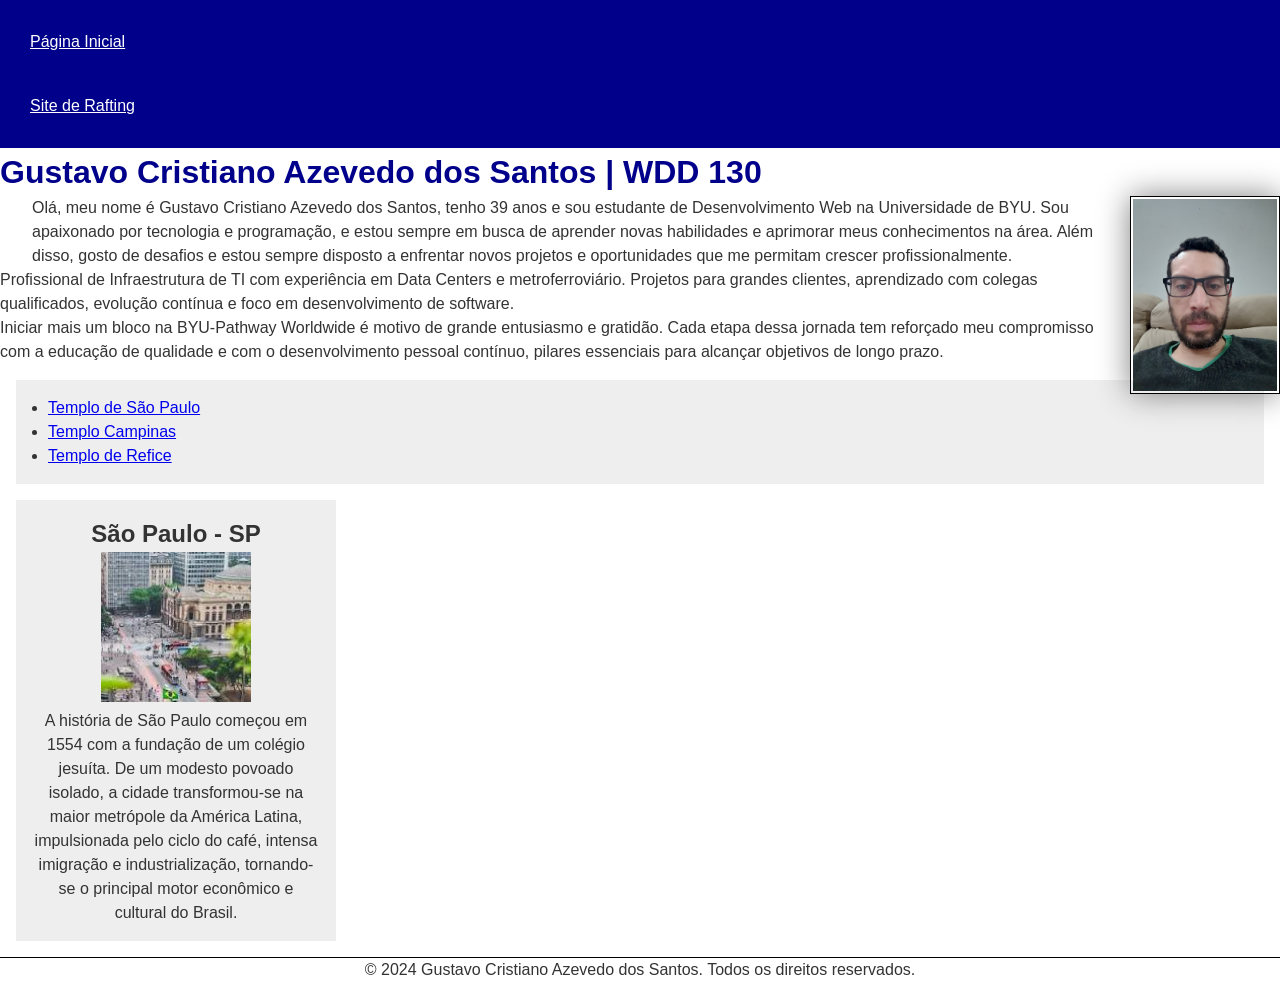
==== pagina-de-perfil.html @ 27f9924c "Melhoria pagina" ====
<!-- Página Inicial DO ALUNO GUSTAVO CRISTIANO AZEVEDO DOS SANTOS-->
<!DOCTYPE html>
<html lang="pt-br">

<head>
    <meta charset="UTF-8">
    <meta name="viewport" content="width=device-width, initial-scale=1.0">

    <title>Gustavo Cristiano Azevedo dos Santos | WDD 130 </title>
    <meta name="description"
      content="Descreva sua própria página inicial aqui usando palavras-chave como seu nome, o curso, a finalidade da página.">
    <meta name="author" content="Gustavo Azevedo">
    <link rel="stylesheet" href="estilos/estilos.css">
</head>


<body>
    <header>
        <nav>
            <a href=" #"> Página Inicial </a>
            <a href="wwr/"> Site de Rafting </a>
        </nav>
    </header>
    <main>
        <h1>Gustavo Cristiano Azevedo dos Santos | WDD 130</h1>
        <img src="imagens/perfil.jpg" alt="Foto de Perfil do Gustavo Santos" width="200">
        <p class="indentacao">Olá, meu nome é Gustavo Cristiano Azevedo dos Santos, tenho 39 anos e
            sou estudante
            de
            Desenvolvimento Web na Universidade de BYU. Sou apaixonado por tecnologia e
            programação,
            e estou sempre em busca de aprender novas habilidades e aprimorar meus conhecimentos
            na
            área. Além disso, gosto de desafios e estou sempre disposto a enfrentar novos
            projetos e
            oportunidades que me permitam crescer profissionalmente.</p>
        <p>Profissional de Infraestrutura de TI com experiência em Data Centers e metroferroviário.
            Projetos
            para grandes clientes, aprendizado com colegas qualificados, evolução contínua e foco em
            desenvolvimento de software.</p>
        <p>Iniciar mais um bloco na BYU-Pathway Worldwide é motivo de grande entusiasmo e gratidão.
            Cada etapa
            dessa jornada tem reforçado meu compromisso com a educação de qualidade e com o
            desenvolvimento
            pessoal contínuo, pilares essenciais para alcançar objetivos de longo prazo.</p>

        <ul class="caixa indentacao">
            <li><a href="https://churchofjesuschristtemples.org/sao-paulo-brazil-temple/"
                  target="_blank">Templo de São Paulo</a></li>
            <li><a href="https://churchofjesuschristtemples.org/campinas-brazil-temple/"
                  target="_blank">Templo Campinas</a></li>
            <li><a href="https://churchofjesuschristtemples.org/recife-brazil-temple/"
                  target="_blank">Templo de Refice</a></li>
        </ul>

    </main>
    <aside class="caixa">
        <h2>São Paulo - SP</h2>
        <img src="imagens.1/cidade-de-São-Paulo.jpg" alt="Centro de São Paulo - SP"
          class="place-img">
        <p>A história de São Paulo começou em 1554 com a fundação de um colégio jesuíta. De um
            modesto povoado
            isolado, a cidade transformou-se na maior metrópole da América Latina, impulsionada
            pelo
            ciclo do
            café, intensa imigração e industrialização, tornando-se o principal motor econômico
            e
            cultural do
            Brasil.
        </p>
    </aside>


    <footer>
        <p>© 2024 Gustavo Cristiano Azevedo dos Santos. Todos os direitos reservados.</p>
    </footer>

</body>

</html>
---- estilos/estilos.css ----
* {
    margin: 0;
    padding: 0;
    box-sizing: border-box;
}

/* Resetar CCS do meu projeto */
* {
    margin: 0;
    padding: 0;
    box-sizing: border-box;
}

body {
    font-family: Arial, Helvetica, sans-serif;
    line-height: 1.5;
    color: #333;
    background-color: #fff;
    margin: 0;
}

nav {
    background-color: darkblue;
    padding: 10px;

}

nav a {
    color: white;
    padding: 20px;
    display: block;
}

h1 {
    color: darkblue;
}

main img {
    margin-left: 20px;
    margin-bottom: 20px;
    width: 150px;
    height: auto;
    border: 1px solid black;
    padding: 2px;
    box-shadow: 0 0 30px gray;
    float: right;
}

p {
    padding: 10;
}

aside {
    width: 20rem;
    /* 1 */

    color: #333;
    text-align: center;

}

aside img {
    width: 150px;
    height: auto;
}

aside h2 {
    position: 10px;
    top: 10px;
    left: 200 px;
}

main img {
    width: 150;
    height: auto;
}

footer {
    margin-top: 1em;
    border-top: 1px solid #000;
    text-align: center;
}

/*Seletores de Classe*/
.caixa {
    border: 1px solid rgb(0, 0, 0 / 0.2);
    padding: 1rem;
    margin: 1rem;
    background-color: #eee;
}

.indentacao {
    padding-left: 2rem;
}
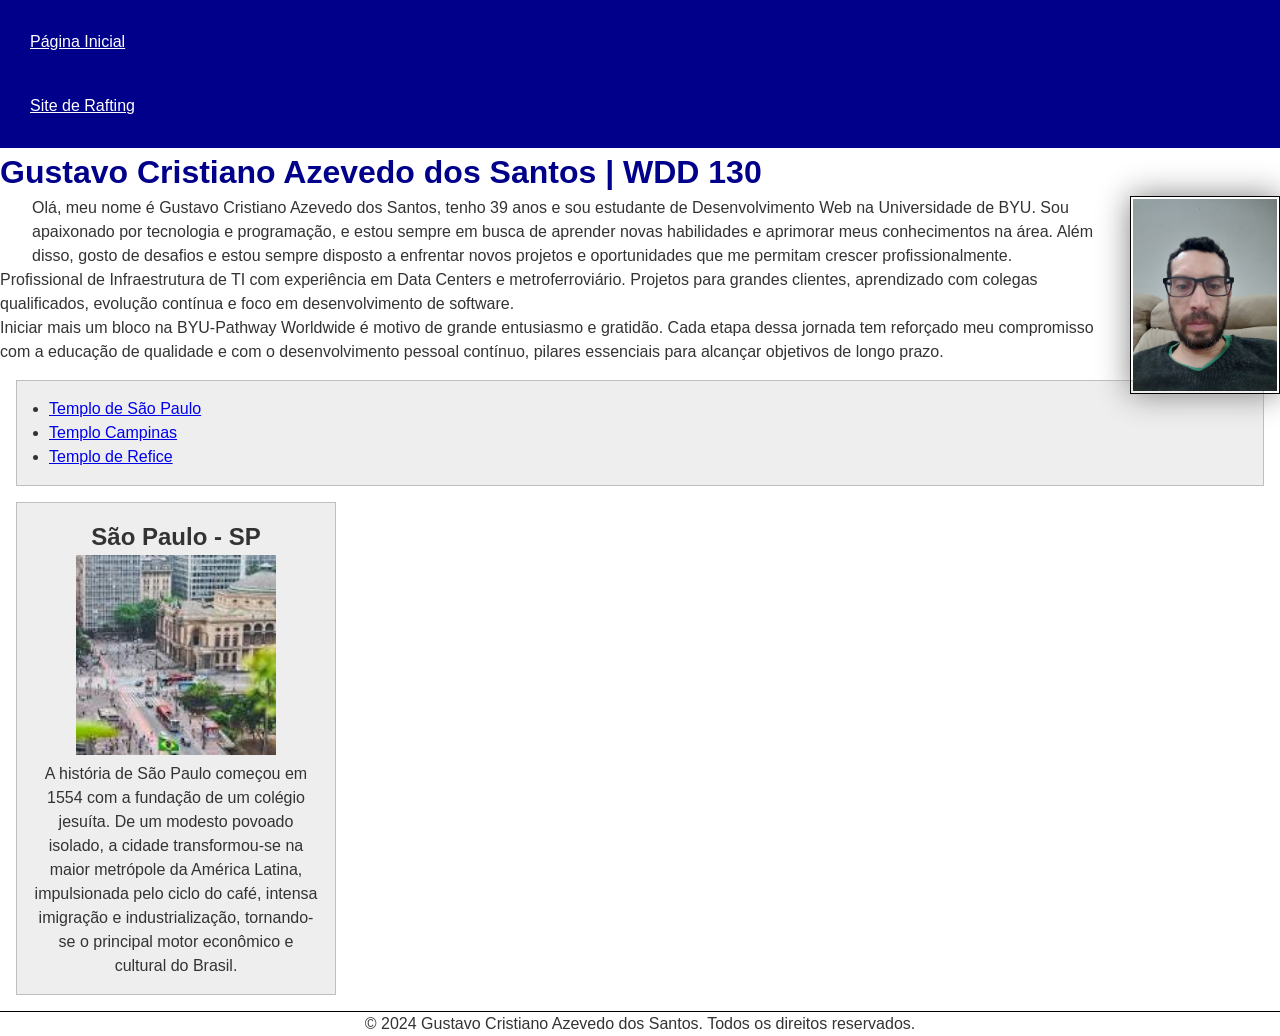
==== commit 2109d6b0: "pagina inicial de perfil atualizado" ====
--- a/pagina-de-perfil.html
+++ b/pagina-de-perfil.html
@@ -8,7 +8,7 @@
 
     <title>Gustavo Cristiano Azevedo dos Santos | WDD 130 </title>
     <meta name="description"
-      content="Descreva sua própria página inicial aqui usando palavras-chave como seu nome, o curso, a finalidade da página.">
+      content="Página de perfil do Gustavo Cristiano Azevedo dos Santos do curso WDD130, essa página tem como objetivo apresentar o meu perfil profissional.">
     <meta name="author" content="Gustavo Azevedo">
     <link rel="stylesheet" href="estilos/estilos.css">
 </head>
@@ -77,4 +77,6 @@
 
 </body>
 
-</html>+</html>
+
+
--- a/estilos/estilos.css
+++ b/estilos/estilos.css
@@ -22,7 +22,6 @@
 nav {
     background-color: darkblue;
     padding: 10px;
-
 }
 
 nav a {
@@ -33,6 +32,10 @@
 
 h1 {
     color: darkblue;
+}
+
+main {
+    max-width: 10000px;
 }
 
 main img {
@@ -47,43 +50,33 @@
 }
 
 p {
-    padding: 10;
+    padding: 0;
 }
 
 aside {
     width: 20rem;
-    /* 1 */
-
+    margin: 1rem;
+    border: 1px solid rgb(0 0 0 / 0.2);
+    padding: 1rem;
+    background-color: #eee;
     color: #333;
     text-align: center;
-
 }
 
 aside img {
-    width: 150px;
-    height: auto;
-}
-
-aside h2 {
-    position: 10px;
-    top: 10px;
-    left: 200 px;
-}
-
-main img {
-    width: 150;
+    width: 200px;
     height: auto;
 }
 
 footer {
-    margin-top: 1em;
+    margin-top: 15px;
     border-top: 1px solid #000;
     text-align: center;
 }
 
-/*Seletores de Classe*/
+/* Seletores de Classe */
 .caixa {
-    border: 1px solid rgb(0, 0, 0 / 0.2);
+    border: 1px solid rgb(0 0 0 / 0.2);
     padding: 1rem;
     margin: 1rem;
     background-color: #eee;
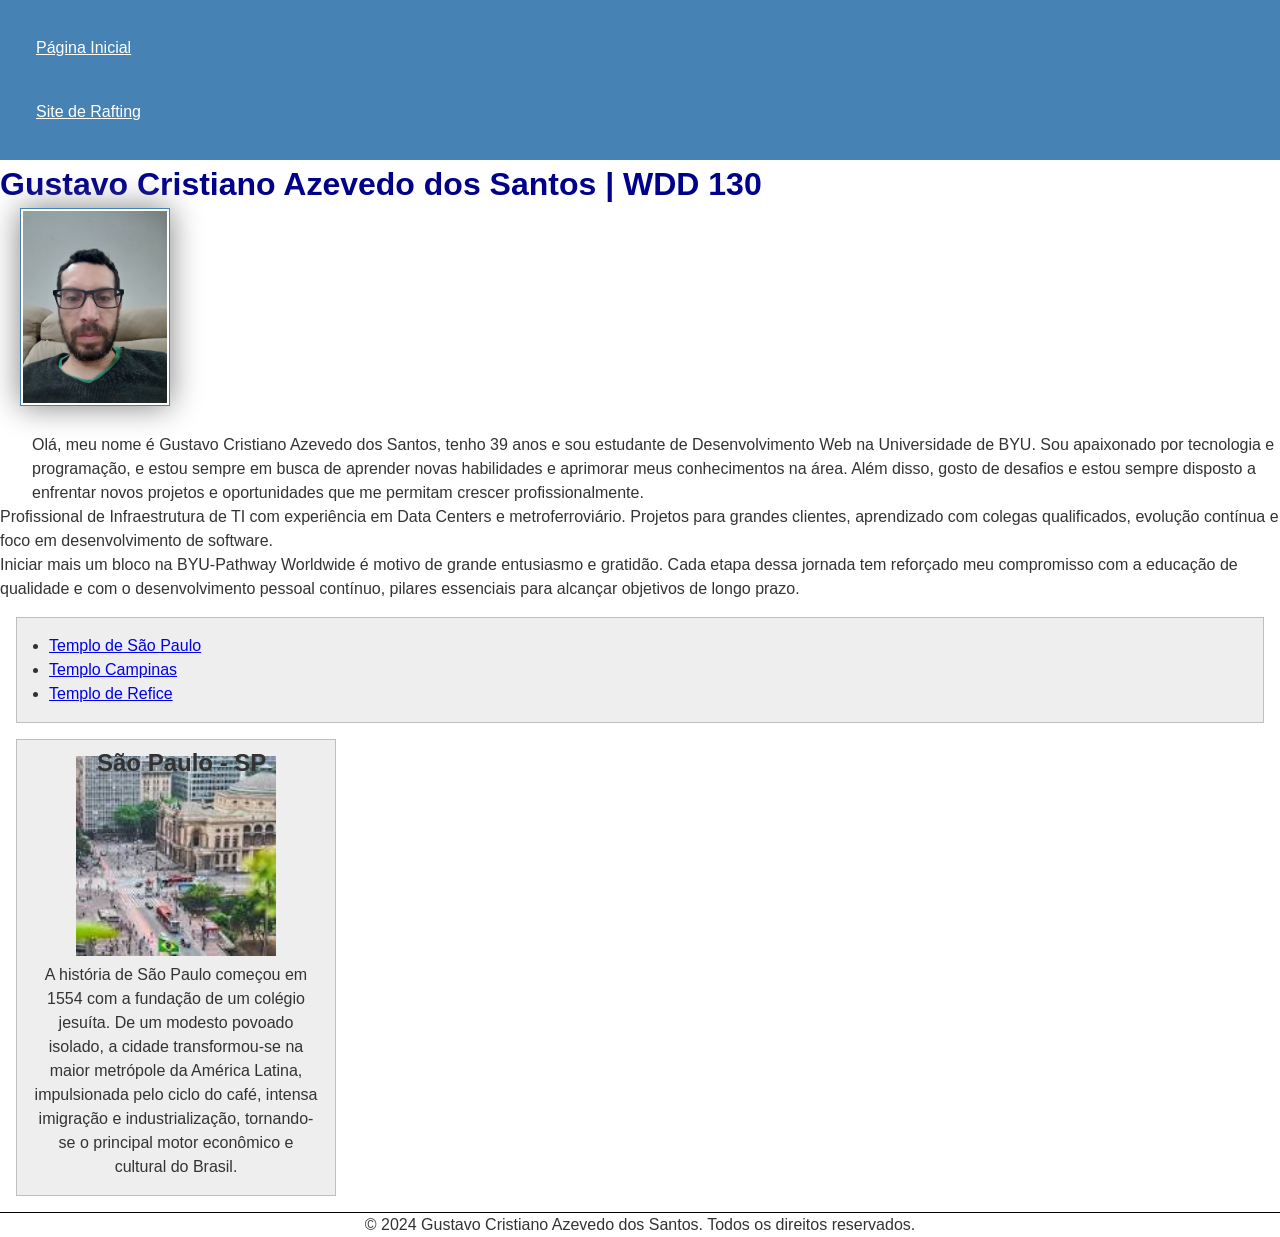
==== commit a8c27cc1: "Pagina inicial" ====
--- a/pagina-de-perfil.html
+++ b/pagina-de-perfil.html
@@ -16,6 +16,7 @@
 
 <body>
     <header>
+
         <nav>
             <a href=" #"> Página Inicial </a>
             <a href="wwr/"> Site de Rafting </a>
@@ -23,7 +24,7 @@
     </header>
     <main>
         <h1>Gustavo Cristiano Azevedo dos Santos | WDD 130</h1>
-        <img src="imagens/perfil.jpg" alt="Foto de Perfil do Gustavo Santos" width="200">
+        <img src="imagens/perfil.jpg" alt="foto-de-perfil-do-gustavo-santos" width="200">
         <p class="indentacao">Olá, meu nome é Gustavo Cristiano Azevedo dos Santos, tenho 39 anos e
             sou estudante
             de
@@ -56,8 +57,7 @@
     </main>
     <aside class="caixa">
         <h2>São Paulo - SP</h2>
-        <img src="imagens.1/cidade-de-São-Paulo.jpg" alt="Centro de São Paulo - SP"
-          class="place-img">
+        <img src="imagens/cidade-de-sao-paulo.jpg" alt="centro-de-sao-paulo-sp" class="place-img">
         <p>A história de São Paulo começou em 1554 com a fundação de um colégio jesuíta. De um
             modesto povoado
             isolado, a cidade transformou-se na maior metrópole da América Latina, impulsionada
@@ -77,6 +77,4 @@
 
 </body>
 
-</html>
-
-
+</html>
--- a/estilos/estilos.css
+++ b/estilos/estilos.css
@@ -20,8 +20,9 @@
 }
 
 nav {
-    background-color: darkblue;
-    padding: 10px;
+    background-color: steelblue;
+    padding: 1rem;
+
 }
 
 nav a {
@@ -43,29 +44,35 @@
     margin-bottom: 20px;
     width: 150px;
     height: auto;
-    border: 1px solid black;
+    border: 1px solid steelblue;
     padding: 2px;
     box-shadow: 0 0 30px gray;
-    float: right;
+
 }
 
-p {
-    padding: 0;
+ul {
+    border: 1px solid rgb(0 0 0 / 0.2);
+    padding: 1rem;
+    margin: 1rem;
+    background-color: #eee;
 }
 
 aside {
     width: 20rem;
-    margin: 1rem;
-    border: 1px solid rgb(0 0 0 / 0.2);
-    padding: 1rem;
-    background-color: #eee;
     color: #333;
     text-align: center;
+    position: relative;
 }
 
 aside img {
     width: 200px;
     height: auto;
+}
+
+aside h2 {
+    position: absolute;
+    top: 5px;
+    left: 80px;
 }
 
 footer {
@@ -83,5 +90,6 @@
 }
 
 .indentacao {
+
     padding-left: 2rem;
 }
